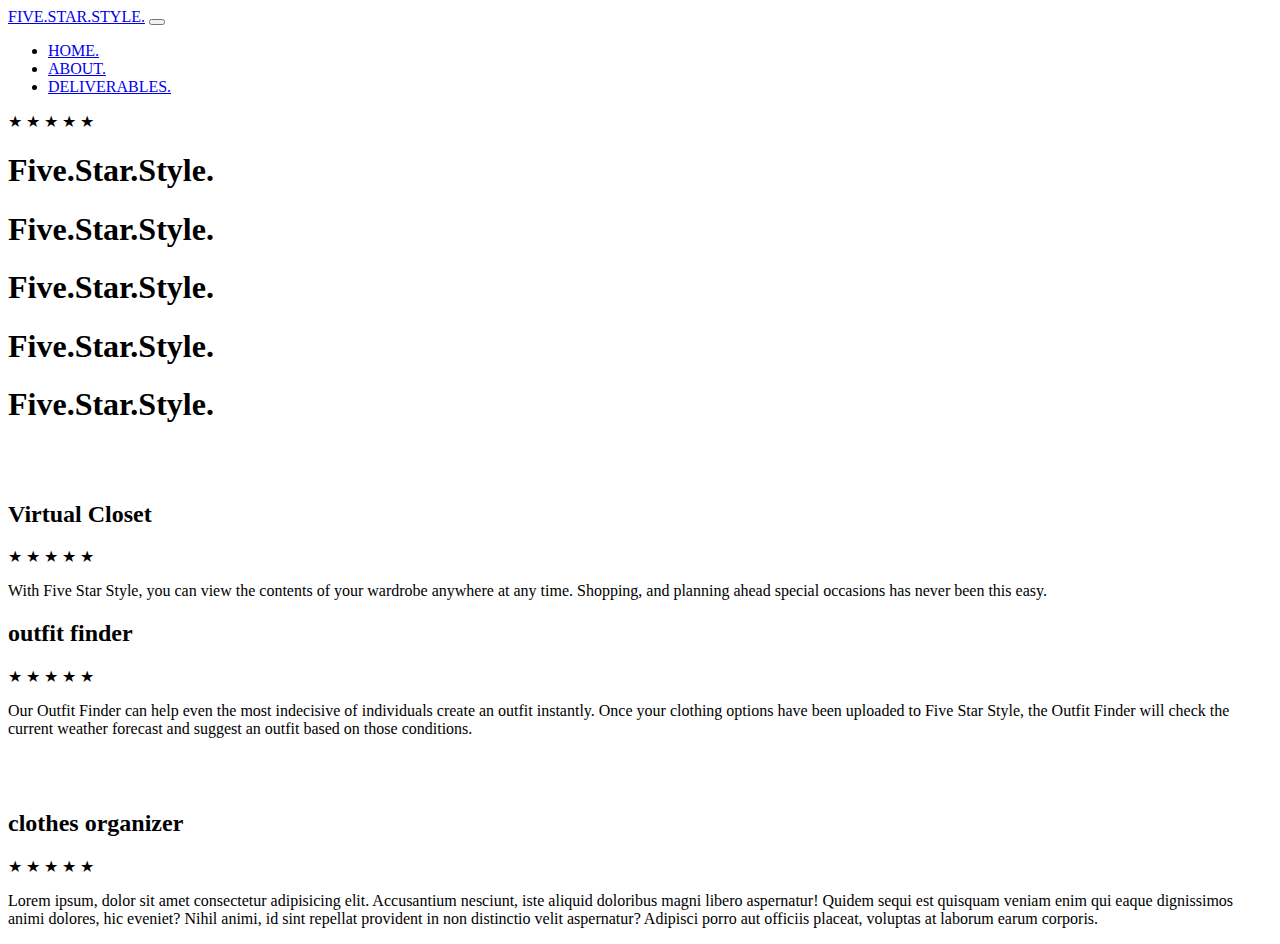
==== docs/index.html @ c525eeeb "Update index.html" ====
<!doctype html>
<html lang="en">

<head>
    <!-- Required meta tags -->
    <meta charset="utf-8">
    <meta name="viewport" content="width=device-width, initial-scale=1, shrink-to-fit=no">

    <!-- Google Font -->
    <link href="https://fonts.googleapis.com/css?family=Nunito:200,300,400,700" rel="stylesheet">

    <!-- Bootstrap CSS -->
    <link rel="stylesheet" href="https://stackpath.bootstrapcdn.com/bootstrap/4.1.3/css/bootstrap.min.css" integrity="sha384-MCw98/SFnGE8fJT3GXwEOngsV7Zt27NXFoaoApmYm81iuXoPkFOJwJ8ERdknLPMO"
        crossorigin="anonymous">

    <!-- Custom CSS -->
    <link rel="stylesheet" href="fss.css">

    <!-- Font Awesome -->
    <link rel="stylesheet" href="https://use.fontawesome.com/releases/v5.7.0/css/all.css" integrity="sha384-lZN37f5QGtY3VHgisS14W3ExzMWZxybE1SJSEsQp9S+oqd12jhcu+A56Ebc1zFSJ"
        crossorigin="anonymous">

    <title>Five Star Style</title>
</head>

<body>

    <nav id="mainNavbar" class="navbar navbar-dark navbar-expand-md py-0 fixed-top">
        <a href="#" class="navbar-brand">FIVE.STAR.STYLE.</a>
        <button class="navbar-toggler custom-toggler" data-toggle="collapse" data-target="#navLinks" aria-label="Toggle Navigation">
            <span class="navbar-toggler-icon"></span>
        </button>
        <div id="navLinks" class="collapse navbar-collapse">
            <ul class="navbar-nav">
                <li class="nav-item">
                    <a href="#" class="nav-link">HOME.</a>
                </li>
                <li class="nav-item">
                    <a href="#" class="nav-link">ABOUT.</a>
                </li>
                <li class="nav-item">
                    <a href="#" class="nav-link">DELIVERABLES.</a>
                </li>
            </ul>
        </div>
        <div class="stars d-none d-md-inline">&#9733 &#9733 &#9733 &#9733 &#9733</div>
    </nav>

    <section class="container-fluid px-0 mt-5">
        <div class="row align-items-center">
            <div class="col-lg-6">
                <div id="headingGroup" class="text-center d-none d-lg-block">
                    <h1 class="text">Five<span>.</span>Star<span>.</span>Style<span>.</span></h1>
                    <h1 class="text">Five<span>.</span>Star<span>.</span>Style<span>.</span></h1>
                    <h1 class="text">Five<span>.</span>Star<span>.</span>Style<span>.</span></h1>
                    <h1 class="text">Five<span>.</span>Star<span>.</span>Style<span>.</span></h1>
                    <h1 class="text">Five<span>.</span>Star<span>.</span>Style<span>.</span></h1>
                </div>
            </div>
            <div class="col-lg-6">
                <img src="c1.jpg" alt="" class="img-fluid">
            </div>
        </div>
    </section>

    <section class="container-fluid px-0">
        <div class="row align-items-center content">
            <div class="col-md-6 order-2 order-md-1">
                <img src="c2.jpg" alt="" class="img-fluid">
            </div>
            <div class="col-md-6 text-center order-1 order-md-2">
                <div class="row justify-content-center">
                    <div class="col-10 blurb mb-5 mb-md-0">
                        <h2>Virtual Closet</h2>
                        <div class="stars">&#9733 &#9733 &#9733 &#9733 &#9733</div>
                        <p class="lead">With Five Star Style, you can view the contents of your wardrobe anywhere at any time. Shopping, 
                        and planning ahead special occasions has never been this easy. </p>
                    </div>
                </div>
            </div>
        </div>
        <div class="row align-items-center content">
            <div class="col-md-6 text-center">
                <div class="row justify-content-center">
                    <div class="col-10 blurb mb-5 mb-md-0">
                        <h2>outfit finder</h2>
                        <div class="stars">&#9733 &#9733 &#9733 &#9733 &#9733</div>
                        <p class="lead">Our Outfit Finder can help even the most indecisive of individuals create an outfit instantly. 
                            Once your clothing options have been uploaded to Five Star Style, the Outfit Finder will check the 
                        current weather forecast and suggest an outfit based on those conditions. </p>
                    </div>
                </div>
            </div>
            <div class="col-md-6">
                <img src="c3.jpg" alt="" class="img-fluid">
            </div>
        </div>
        <div class="row align-items-center content">
            <div class="col-md-6 order-2 order-md-1">
                <img src="c4.jpg" alt="" class="img-fluid">
            </div>
            <div class="col-md-6 text-center order-1 order-md-2">
                <div class="row justify-content-center">
                    <div class="col-10 blurb mb-5 mb-md-0">
                        <h2>clothes organizer</h2>
                        <div class="stars">&#9733 &#9733 &#9733 &#9733 &#9733</div>
                        <p class="lead">Lorem ipsum, dolor sit amet consectetur adipisicing elit. Accusantium nesciunt, iste
                            aliquid doloribus
                            magni libero aspernatur! Quidem sequi est quisquam veniam enim qui eaque dignissimos animi dolores,
                            hic eveniet?
                            Nihil animi, id sint repellat provident in non distinctio velit aspernatur? Adipisci porro aut
                            officiis placeat,
                            voluptas at laborum earum corporis.</p>
                    </div>
                </div>
            </div>
        </div>
    </section>

    <!-- Optional JavaScript -->
    <!-- jQuery first, then Popper.js, then Bootstrap JS -->
    <script src="https://code.jquery.com/jquery-3.3.1.slim.min.js" integrity="sha384-q8i/X+965DzO0rT7abK41JStQIAqVgRVzpbzo5smXKp4YfRvH+8abtTE1Pi6jizo"
        crossorigin="anonymous"></script>
    <script src="https://cdnjs.cloudflare.com/ajax/libs/popper.js/1.14.3/umd/popper.min.js" integrity="sha384-ZMP7rVo3mIykV+2+9J3UJ46jBk0WLaUAdn689aCwoqbBJiSnjAK/l8WvCWPIPm49"
        crossorigin="anonymous"></script>
    <script src="https://stackpath.bootstrapcdn.com/bootstrap/4.1.3/js/bootstrap.min.js" integrity="sha384-ChfqqxuZUCnJSK3+MXmPNIyE6ZbWh2IMqE241rYiqJxyMiZ6OW/JmZQ5stwEULTy"
        crossorigin="anonymous"></script>
    
    <script>
        $(function () {
            $(document).scroll(function () {
                var $nav = $("#mainNavbar");
                $nav.toggleClass("scrolled", $(this).scrollTop() > $nav.height());
            });
        });
    </script>

</body>

</html>
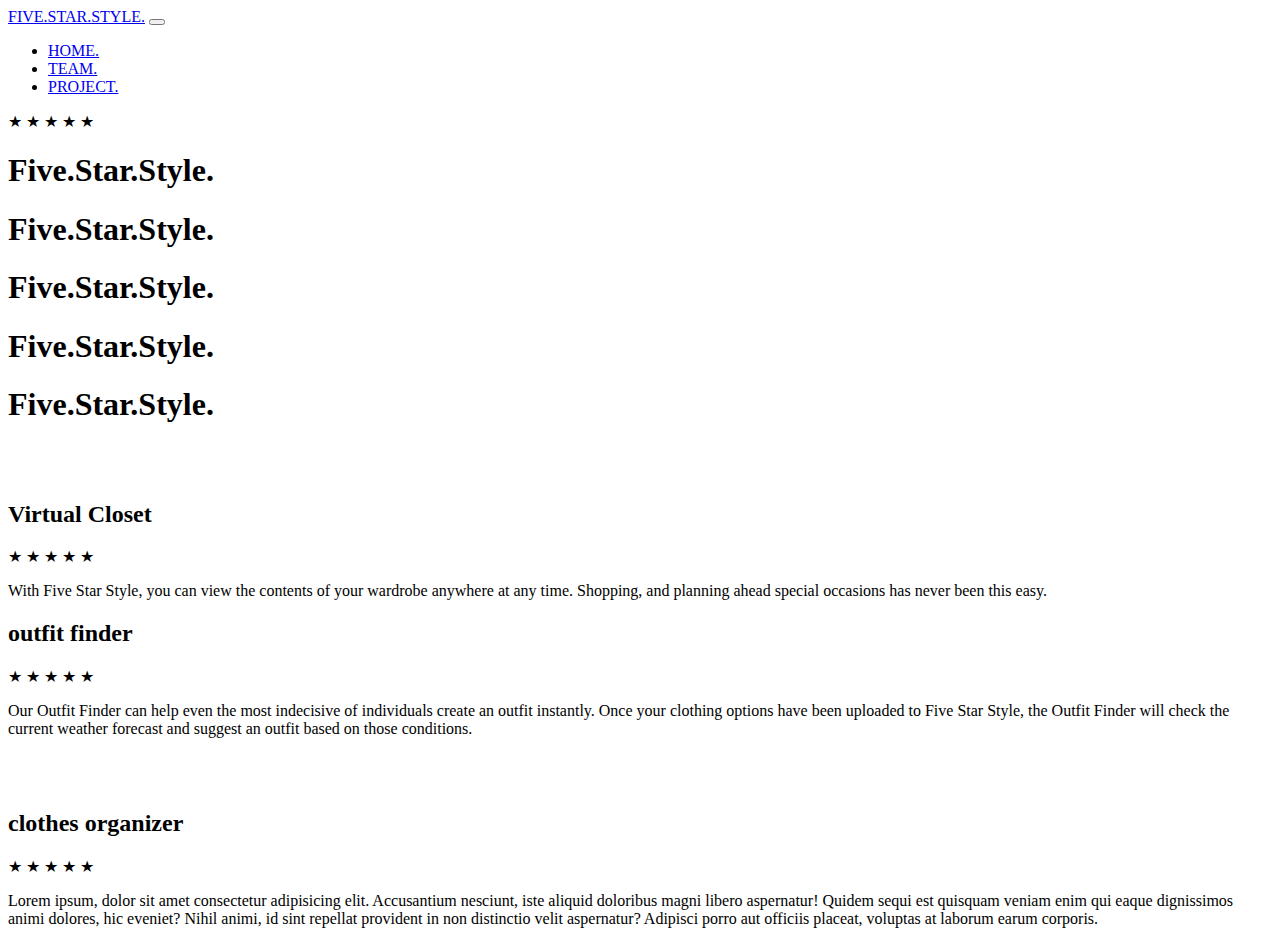
==== commit 0b2344d6: "Update index.html" ====
--- a/docs/index.html
+++ b/docs/index.html
@@ -36,10 +36,10 @@
                     <a href="#" class="nav-link">HOME.</a>
                 </li>
                 <li class="nav-item">
-                    <a href="#" class="nav-link">ABOUT.</a>
+                    <a href="#" class="nav-link">TEAM.</a>
                 </li>
                 <li class="nav-item">
-                    <a href="#" class="nav-link">DELIVERABLES.</a>
+                    <a href="#" class="nav-link">PROJECT.</a>
                 </li>
             </ul>
         </div>
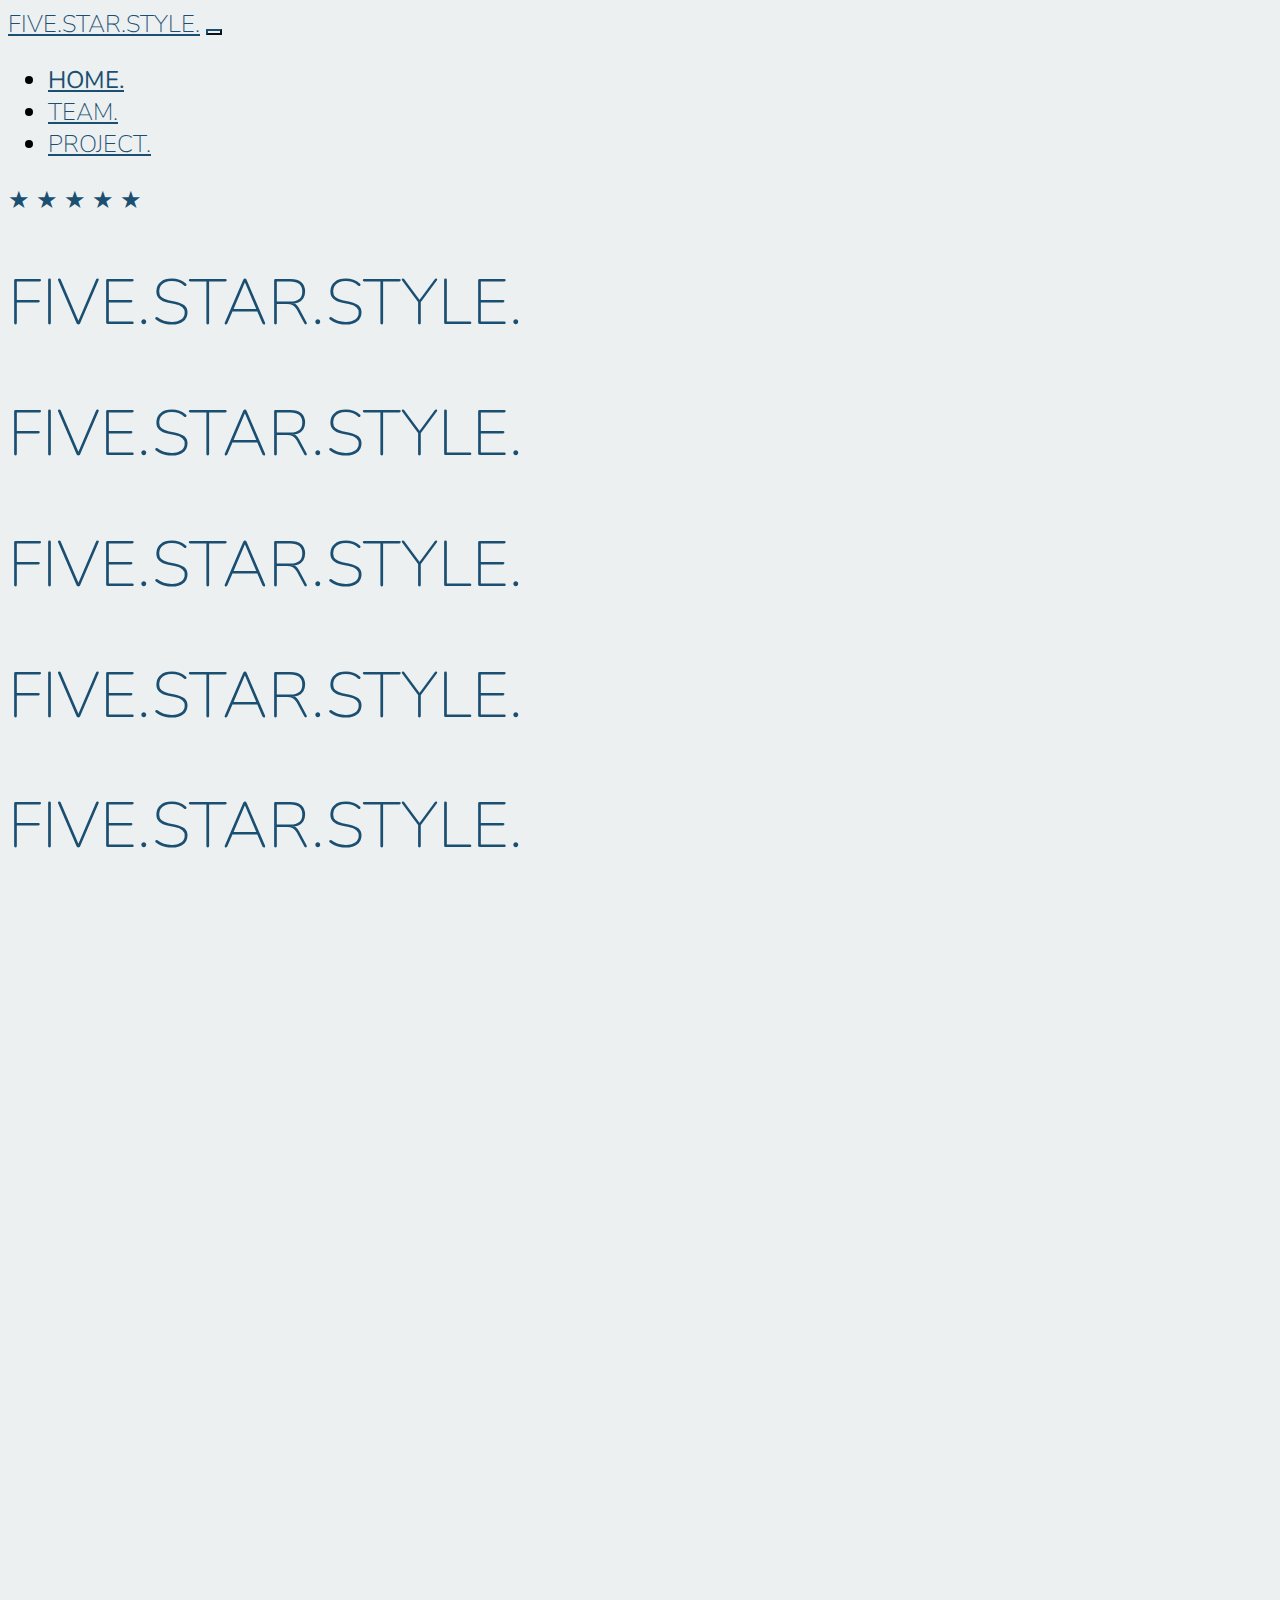
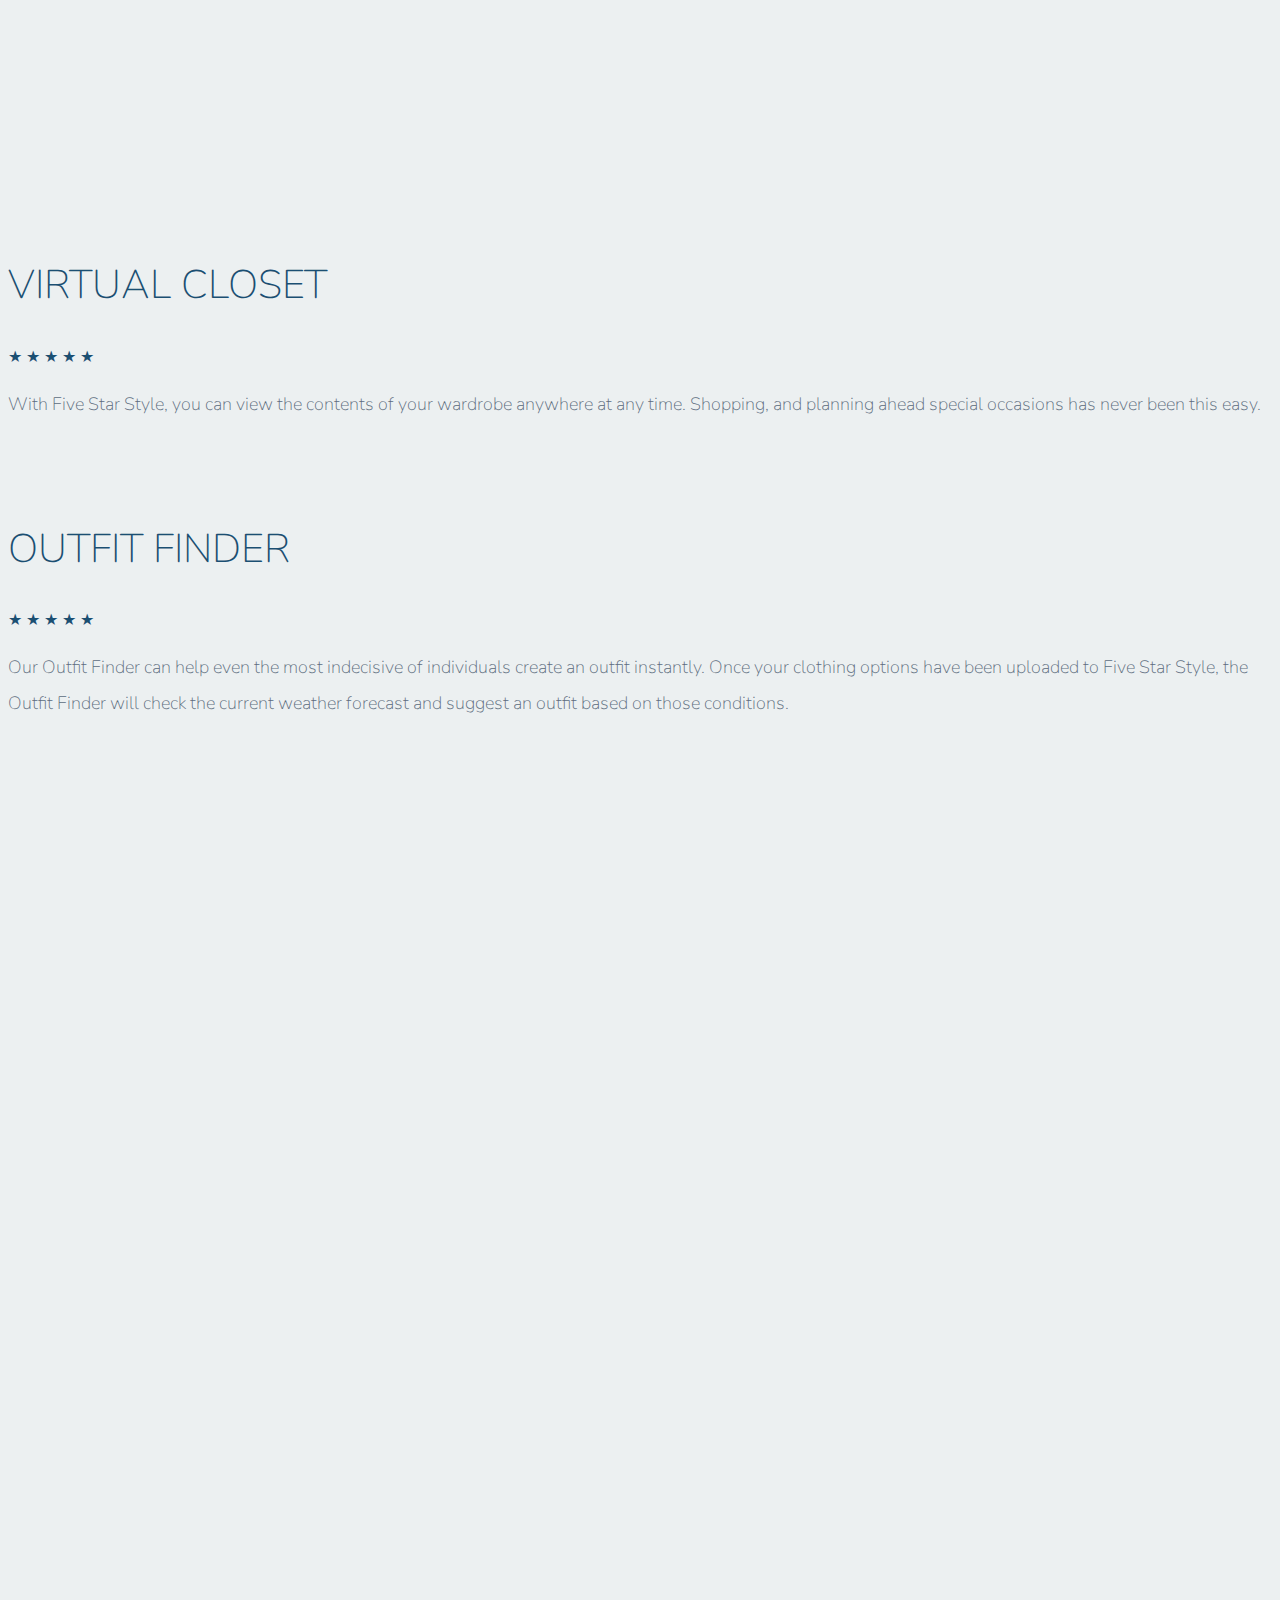
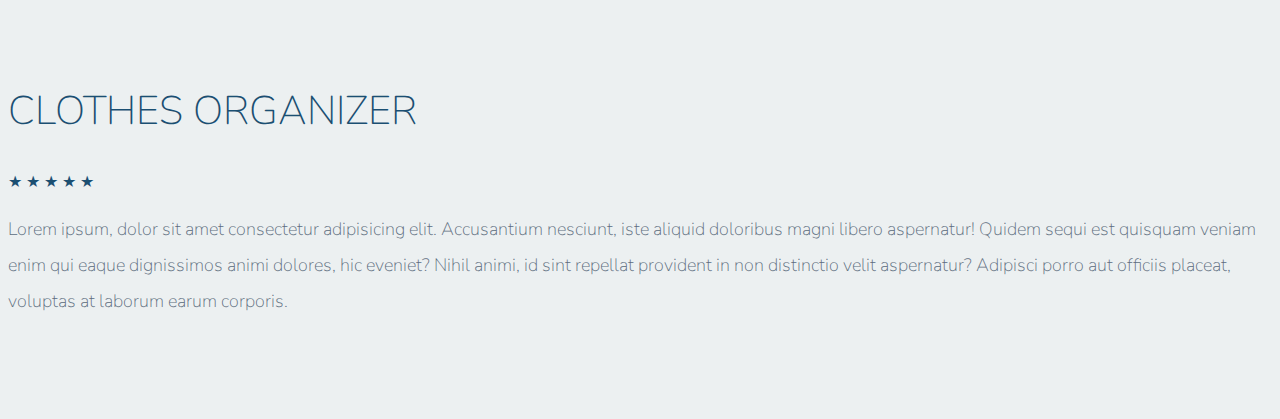
==== commit 59dbada8: "Update index.html" ====
--- a/docs/index.html
+++ b/docs/index.html
@@ -26,20 +26,20 @@
 <body>
 
     <nav id="mainNavbar" class="navbar navbar-dark navbar-expand-md py-0 fixed-top">
-        <a href="#" class="navbar-brand">FIVE.STAR.STYLE.</a>
+        <a href="index.html" class="navbar-brand">FIVE.STAR.STYLE.</a>
         <button class="navbar-toggler custom-toggler" data-toggle="collapse" data-target="#navLinks" aria-label="Toggle Navigation">
             <span class="navbar-toggler-icon"></span>
         </button>
         <div id="navLinks" class="collapse navbar-collapse">
             <ul class="navbar-nav">
                 <li class="nav-item">
-                    <a href="#" class="nav-link">HOME.</a>
+                    <a href="index.html" class="nav-link"><strong>HOME.</strong></a>
                 </li>
                 <li class="nav-item">
-                    <a href="#" class="nav-link">TEAM.</a>
+                    <a href="aboutme.html" class="nav-link">TEAM.</a>
                 </li>
                 <li class="nav-item">
-                    <a href="#" class="nav-link">PROJECT.</a>
+                    <a href="project.html" class="nav-link">PROJECT.</a>
                 </li>
             </ul>
         </div>
--- a/docs/fss.css
+++ b/docs/fss.css
@@ -0,0 +1,98 @@
+body {
+    background: #ECF0F1;
+    font-family: 'Nunito';
+}
+
+.custom-toggler .navbar-toggler-icon {
+    background-image: url("data:image/svg+xml;charset=utf8,%3Csvg viewBox='0 0 32 32' xmlns='http://www.w3.org/2000/svg'%3E%3Cpath stroke='rgb(27,79,114)' stroke-width='2' stroke-linecap='round' stroke-miterlimit='10' d='M4 8h24M4 16h24M4 24h24'/%3E%3C/svg%3E");
+}
+
+.custom-toggler.navbar-toggler {
+    border-color: #1B4F72;
+}
+
+#headingGroup .text {
+    color: #1B4F72;
+}
+
+.img-fluid {
+    min-height: 400px;
+}
+
+img.img-fluid.img-headshot {
+    min-width: 280px;
+}
+
+img.img-fluid.img-caley {
+    max-height: 500px;
+}
+
+
+.blurb h2 {
+    color: #1B4F72;
+    font-weight: 100;
+    text-transform: uppercase;
+    font-size: 2.5rem;
+}
+
+.blurb p {
+    color: #5D6D7E;
+    font-weight: 100;
+    font-size: 1.125rem;
+    line-height: 2;
+}
+
+.stars {
+    color: #1B4F72;
+}
+
+.content {
+    margin-top: 100px;
+    margin-bottom: 100px;
+}
+
+#mainNavbar {
+    font-size: 1.5rem;
+    font-weight: 100;
+}
+
+#mainNavbar .navbar-brand {
+    color: #1B4F72;
+    font-size: 1.5rem;
+}
+
+#mainNavbar .nav-link {
+    color: #1B4F72;
+}
+
+#mainNavbar .nav-link:hover {
+    color: white;
+}
+
+#headingGroup span {
+    color: #1B4F72;
+}
+
+#headingGroup h1 {
+    font-weight: 100;
+    font-size: 4rem;
+    text-transform: uppercase;
+}
+
+
+#projectButtons {
+  margin: 7px;
+}
+
+.navbar.scrolled {
+    background: #979A9A;
+    transition: background 500ms;
+}
+
+@media (max-width: 1200px) {
+    #headingGroup h1 {
+        font-weight: 100;
+        font-size: 3rem;
+        text-transform: uppercase;
+    }
+}
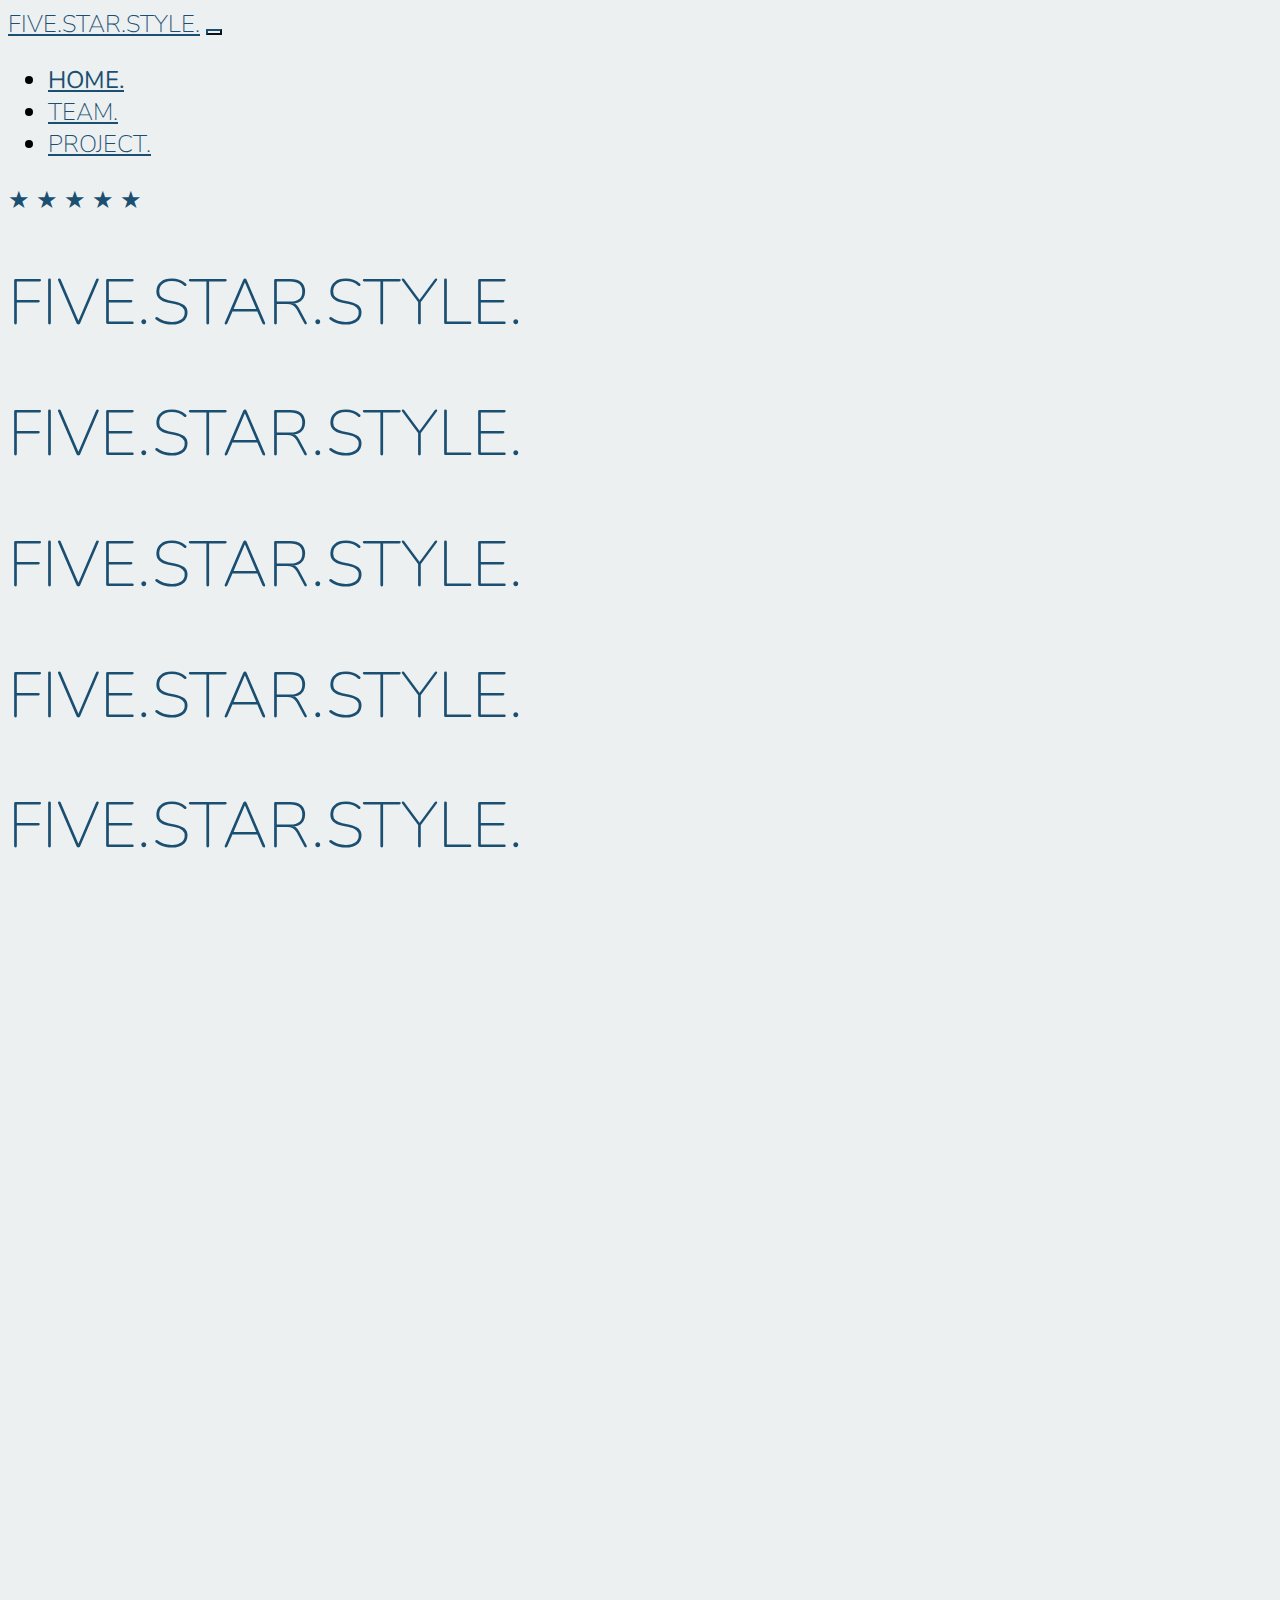
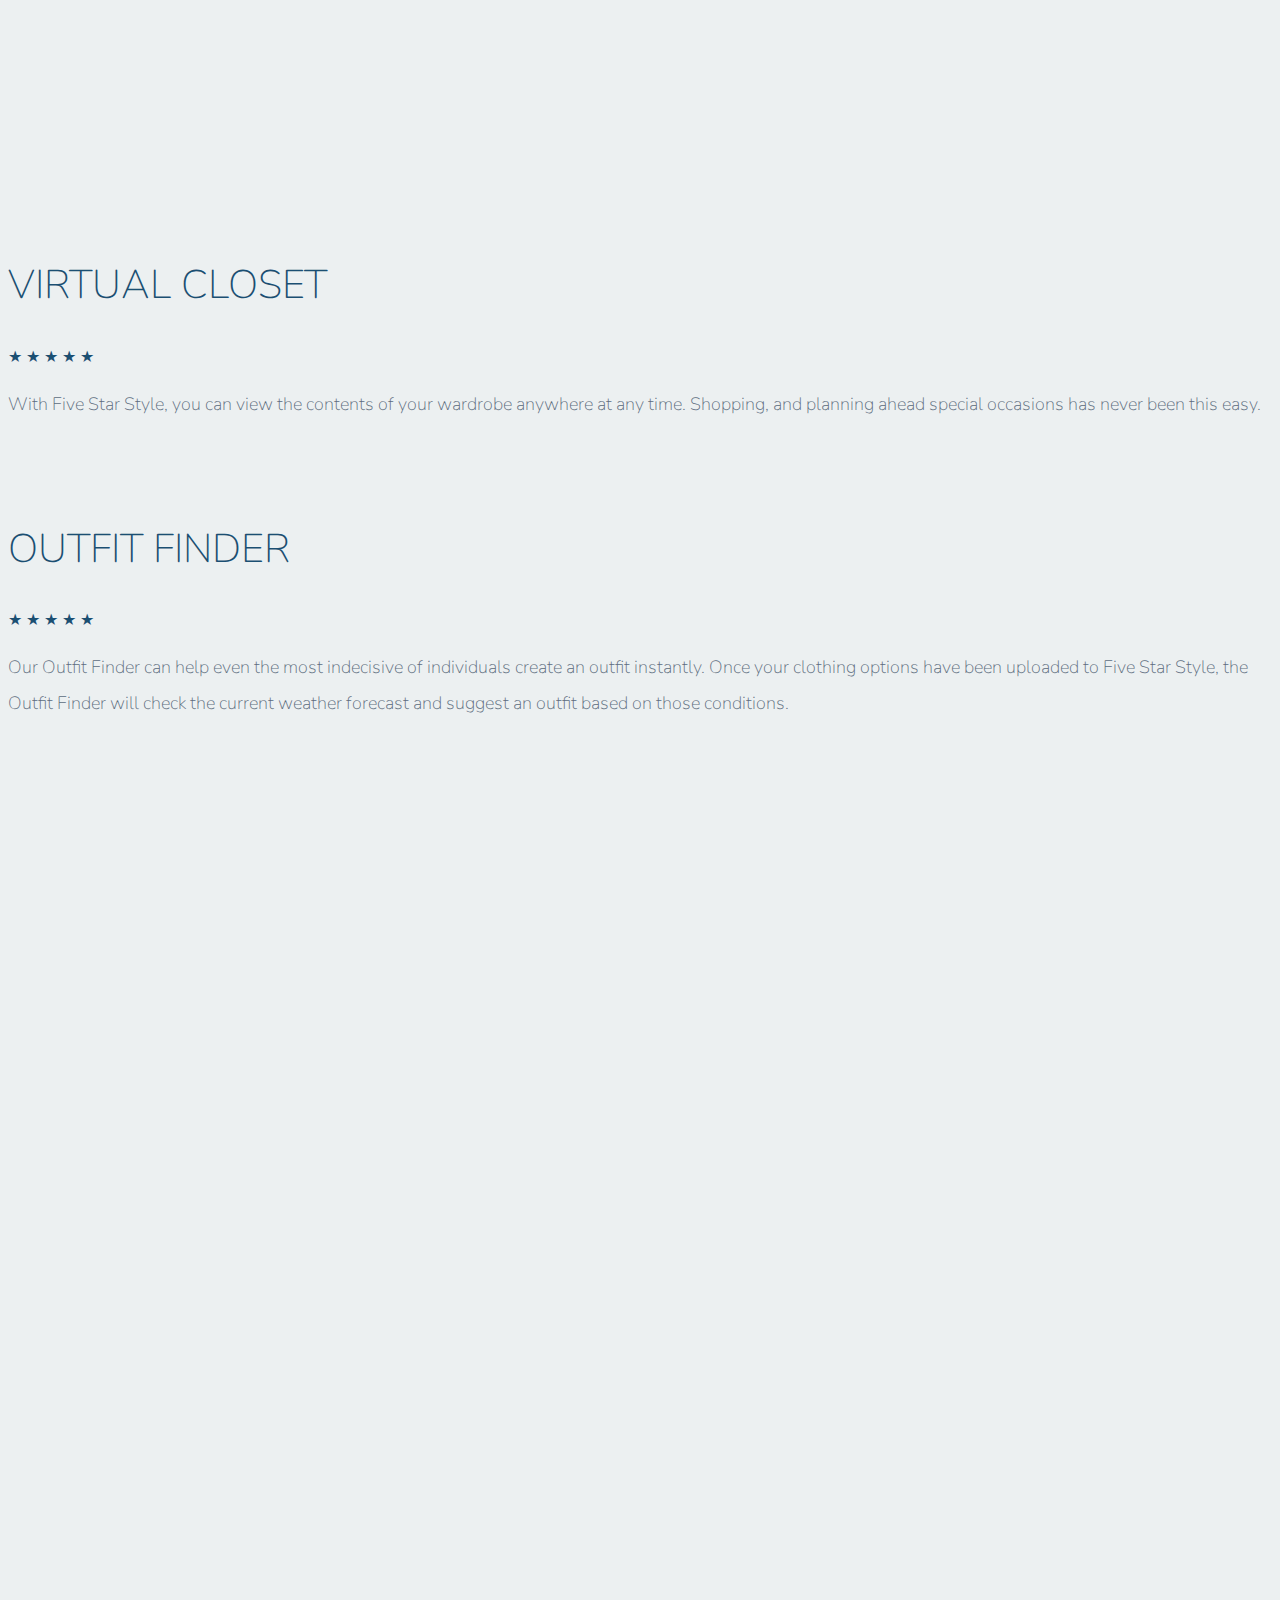
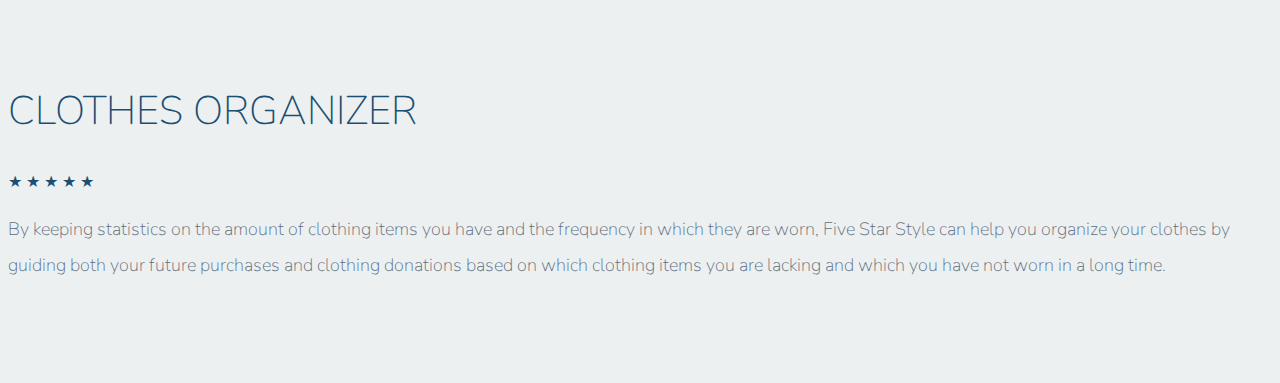
==== commit 60b94ebd: "Update index.html" ====
--- a/docs/index.html
+++ b/docs/index.html
@@ -104,13 +104,10 @@
                     <div class="col-10 blurb mb-5 mb-md-0">
                         <h2>clothes organizer</h2>
                         <div class="stars">&#9733 &#9733 &#9733 &#9733 &#9733</div>
-                        <p class="lead">Lorem ipsum, dolor sit amet consectetur adipisicing elit. Accusantium nesciunt, iste
-                            aliquid doloribus
-                            magni libero aspernatur! Quidem sequi est quisquam veniam enim qui eaque dignissimos animi dolores,
-                            hic eveniet?
-                            Nihil animi, id sint repellat provident in non distinctio velit aspernatur? Adipisci porro aut
-                            officiis placeat,
-                            voluptas at laborum earum corporis.</p>
+                        <p class="lead">By keeping statistics on the amount of clothing items you have and the 
+                            frequency in which they are worn, Five Star Style can help you organize your clothes 
+                            by guiding both your future purchases and clothing donations based on which clothing items 
+                            you are lacking and which you have not worn in a long time.</p>
                     </div>
                 </div>
             </div>
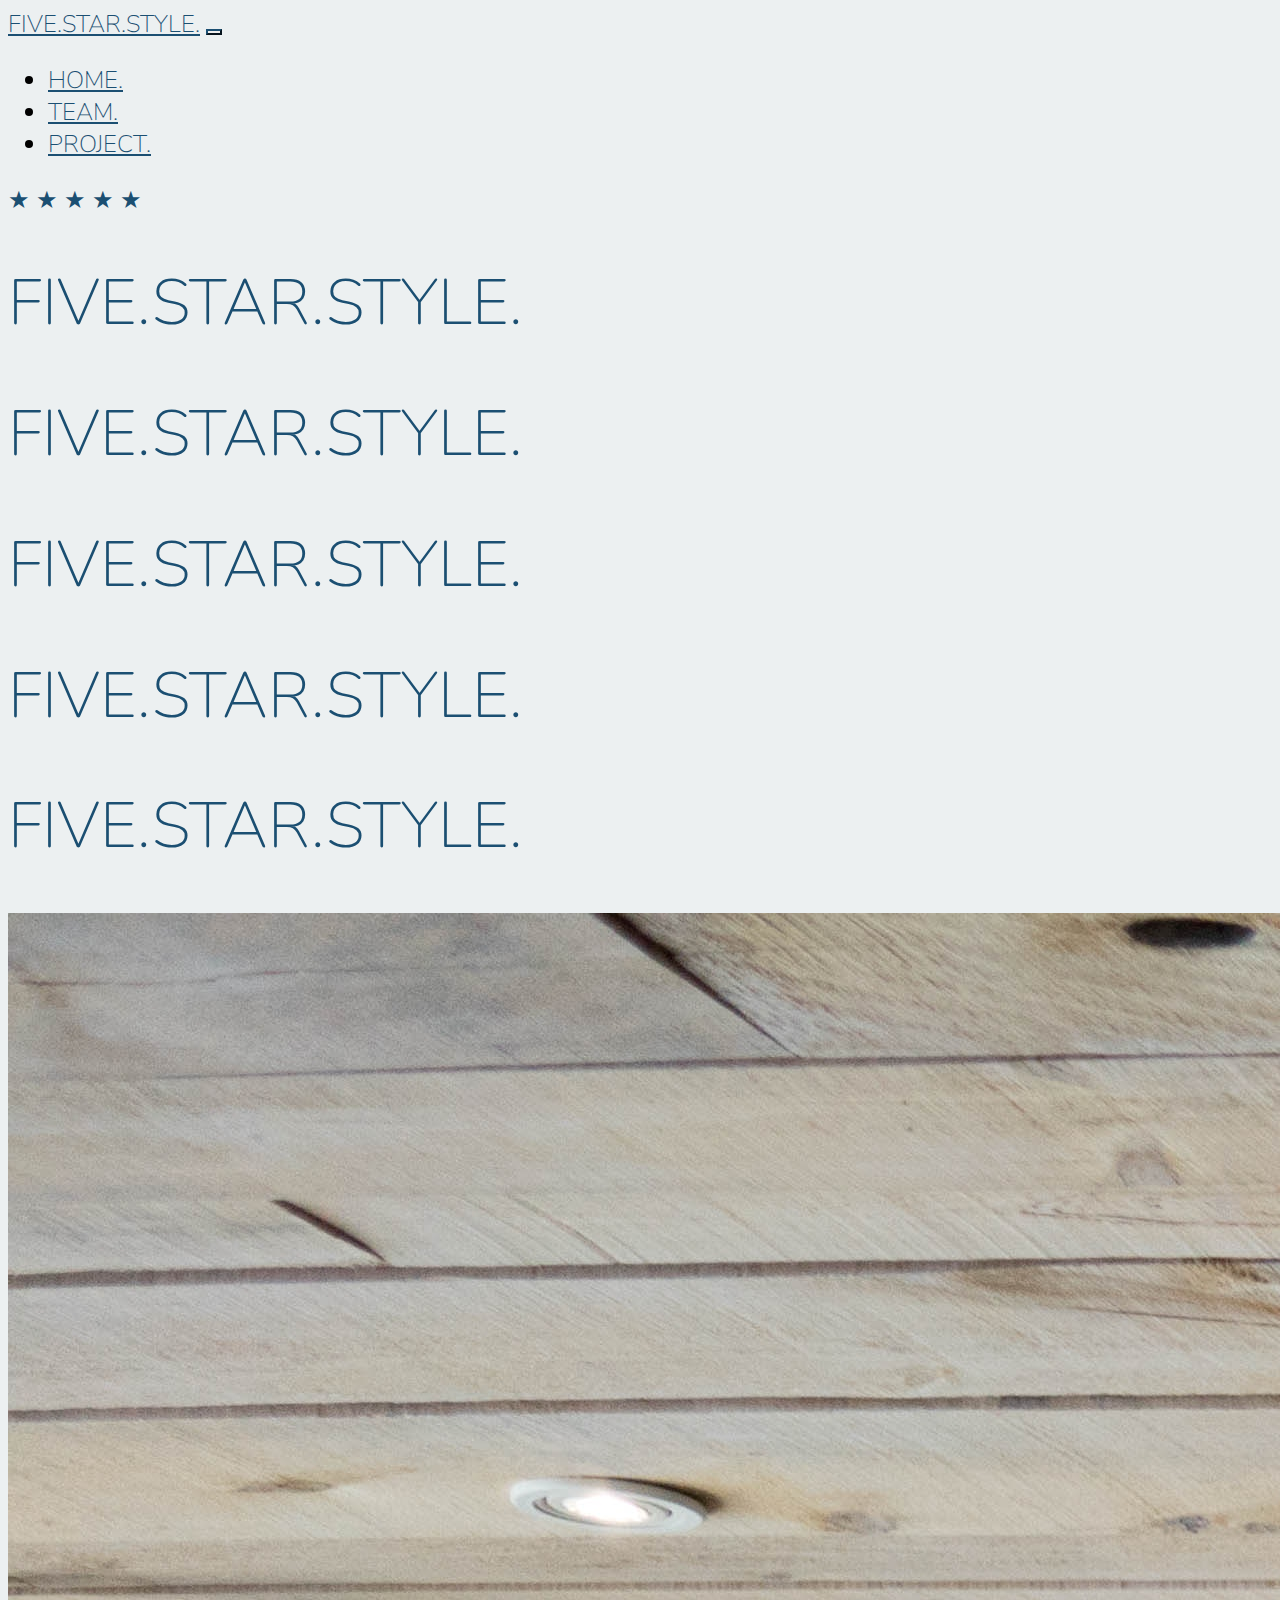
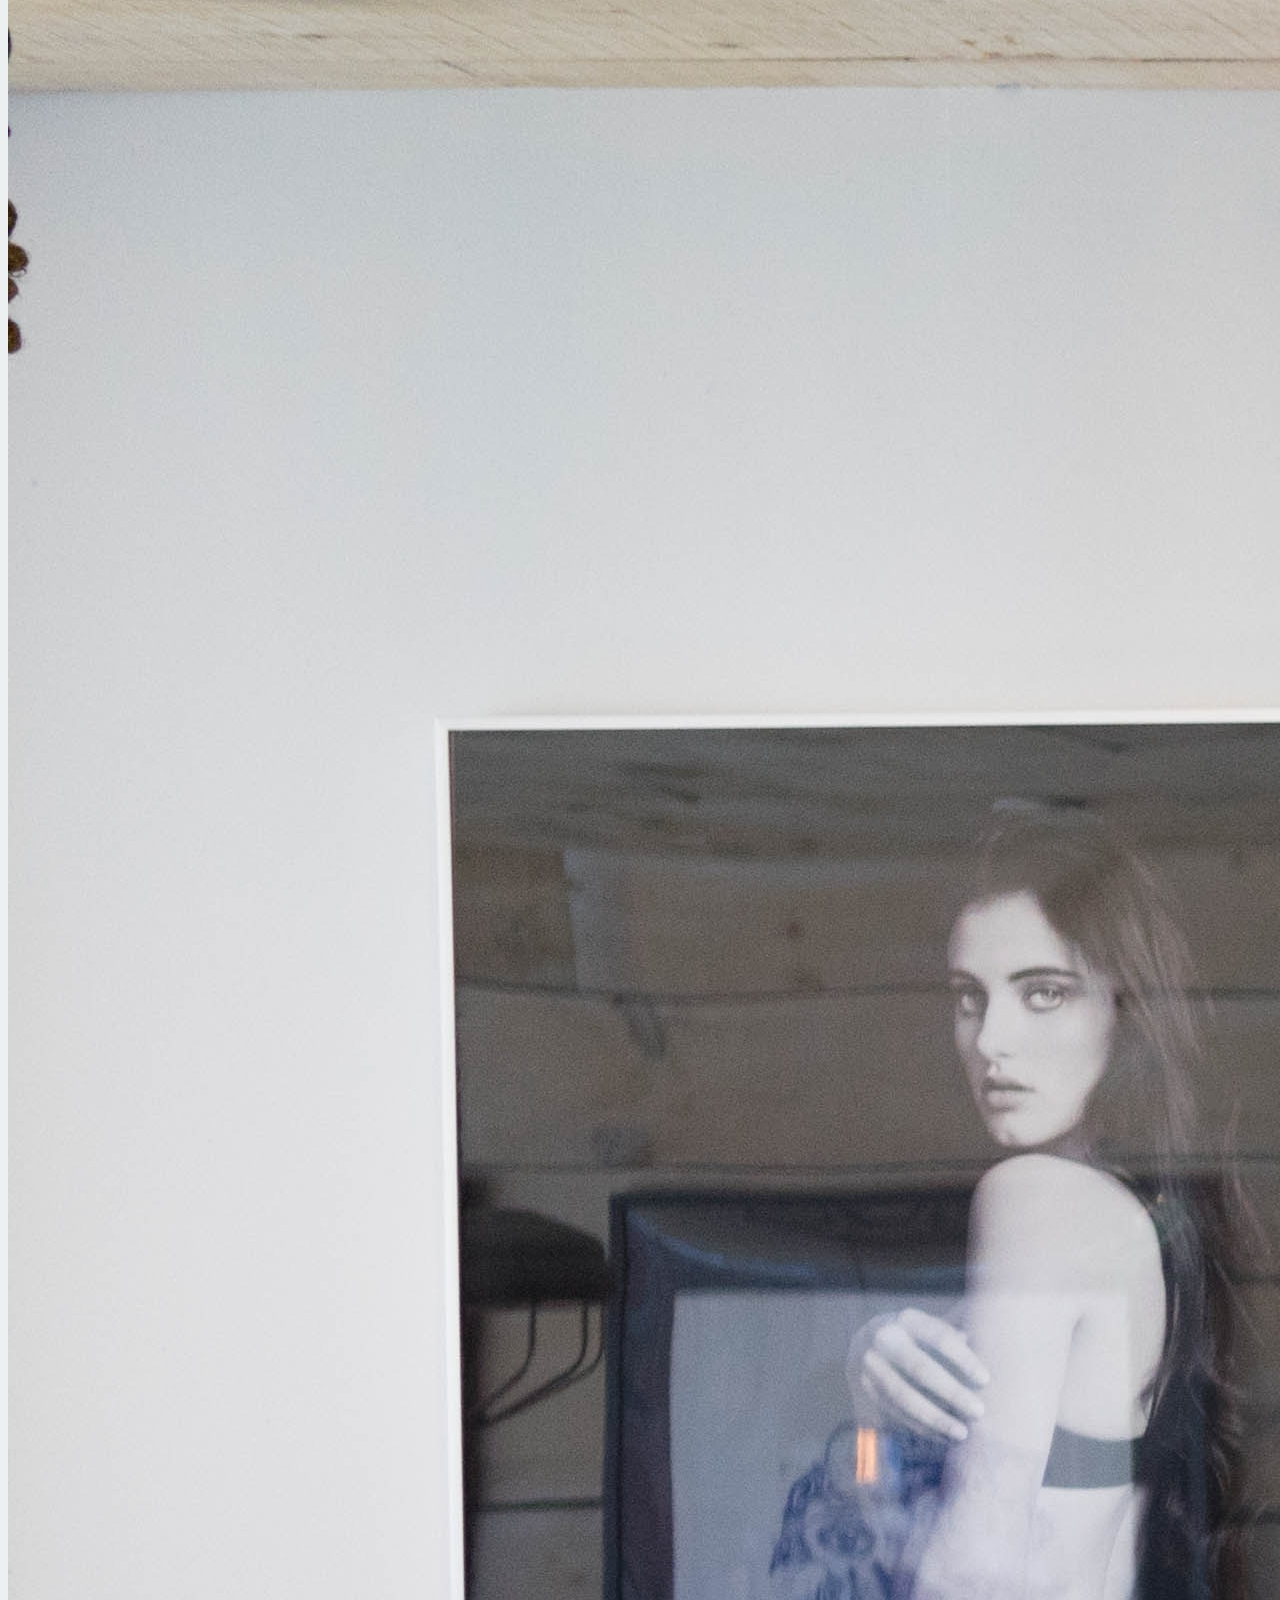
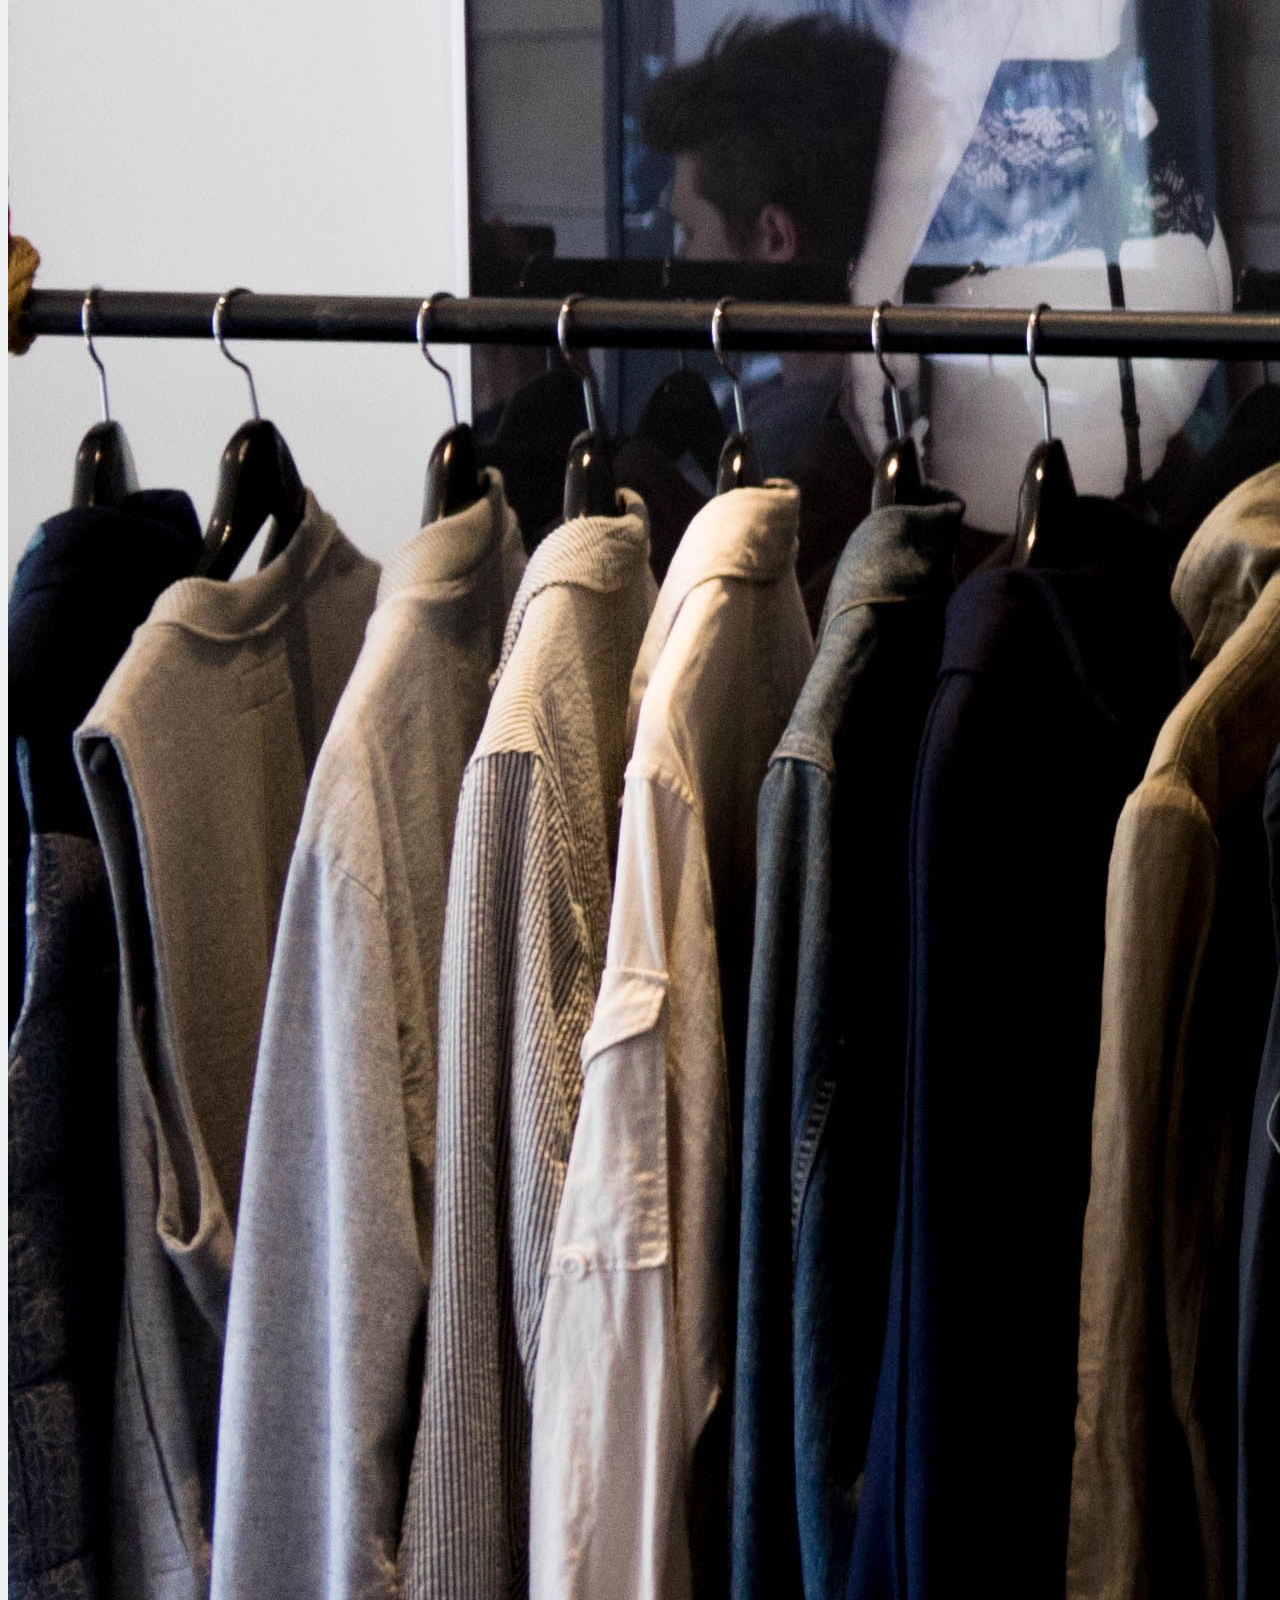
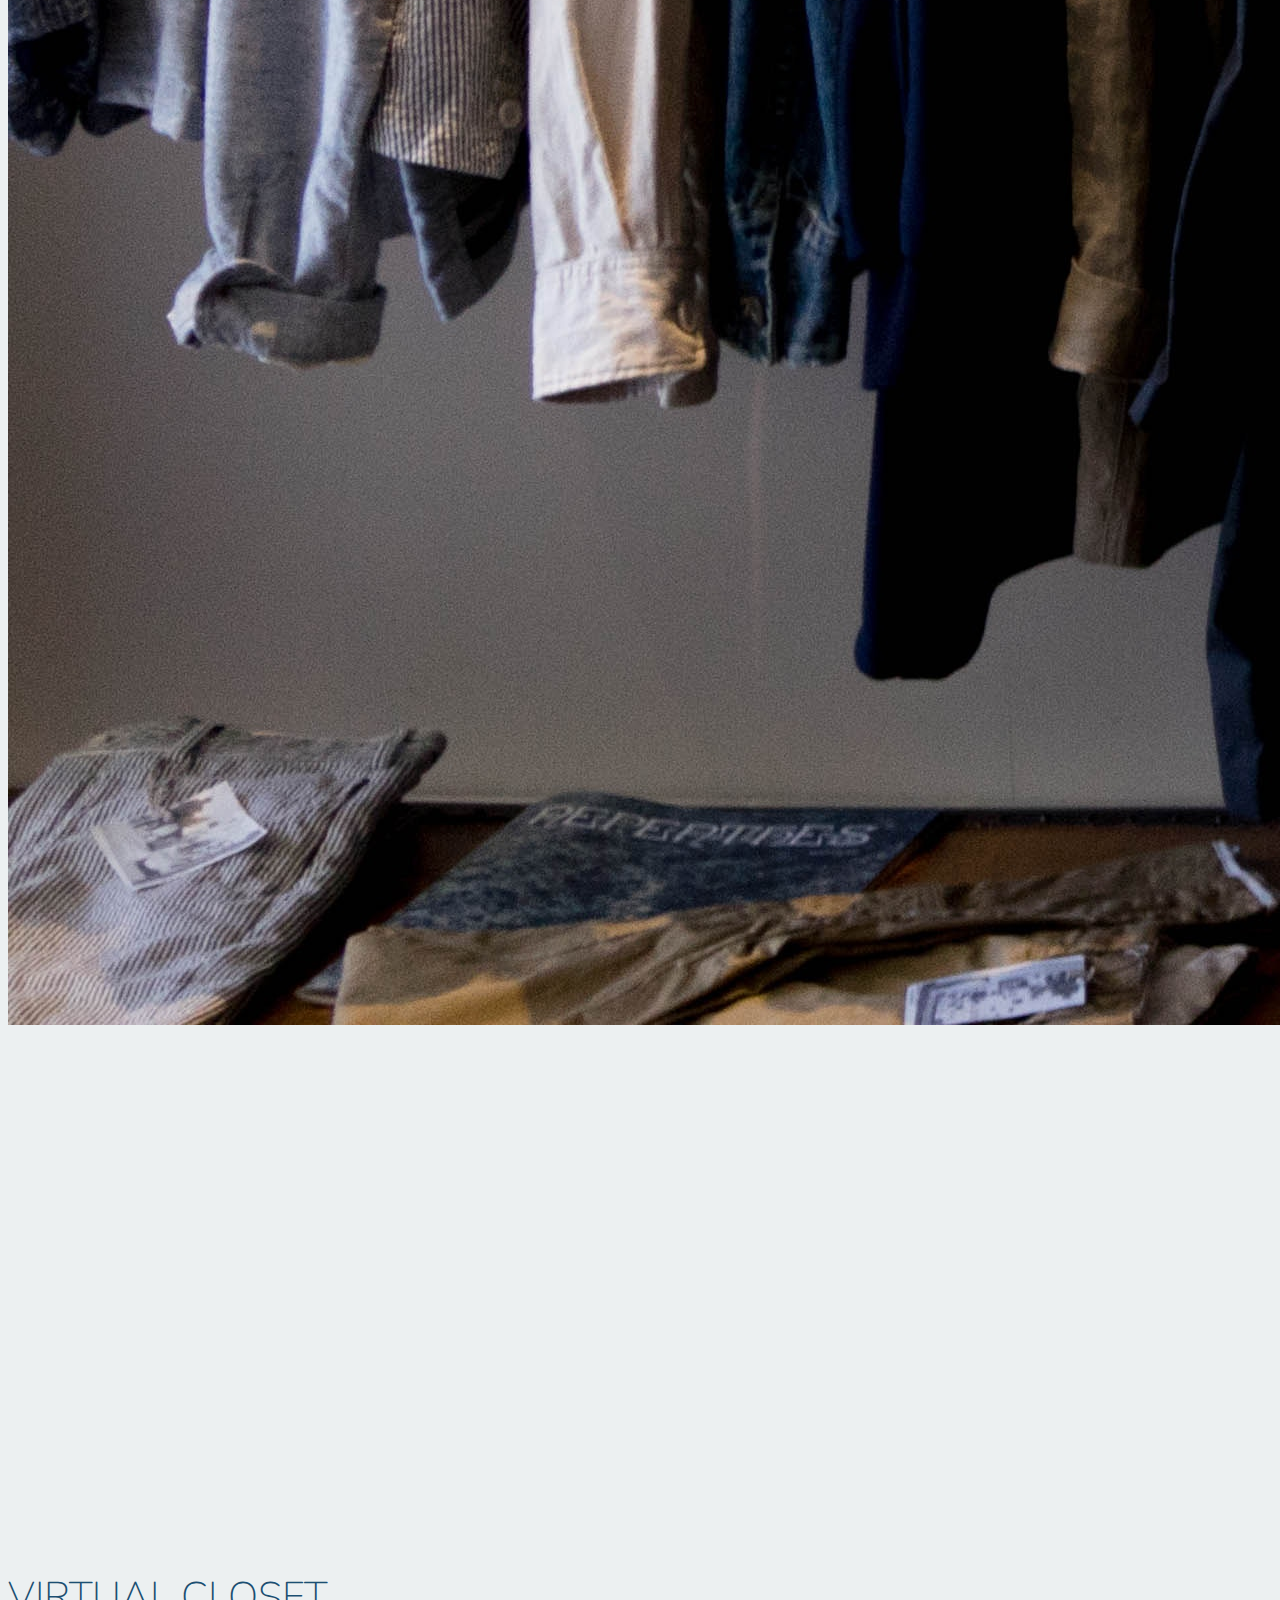
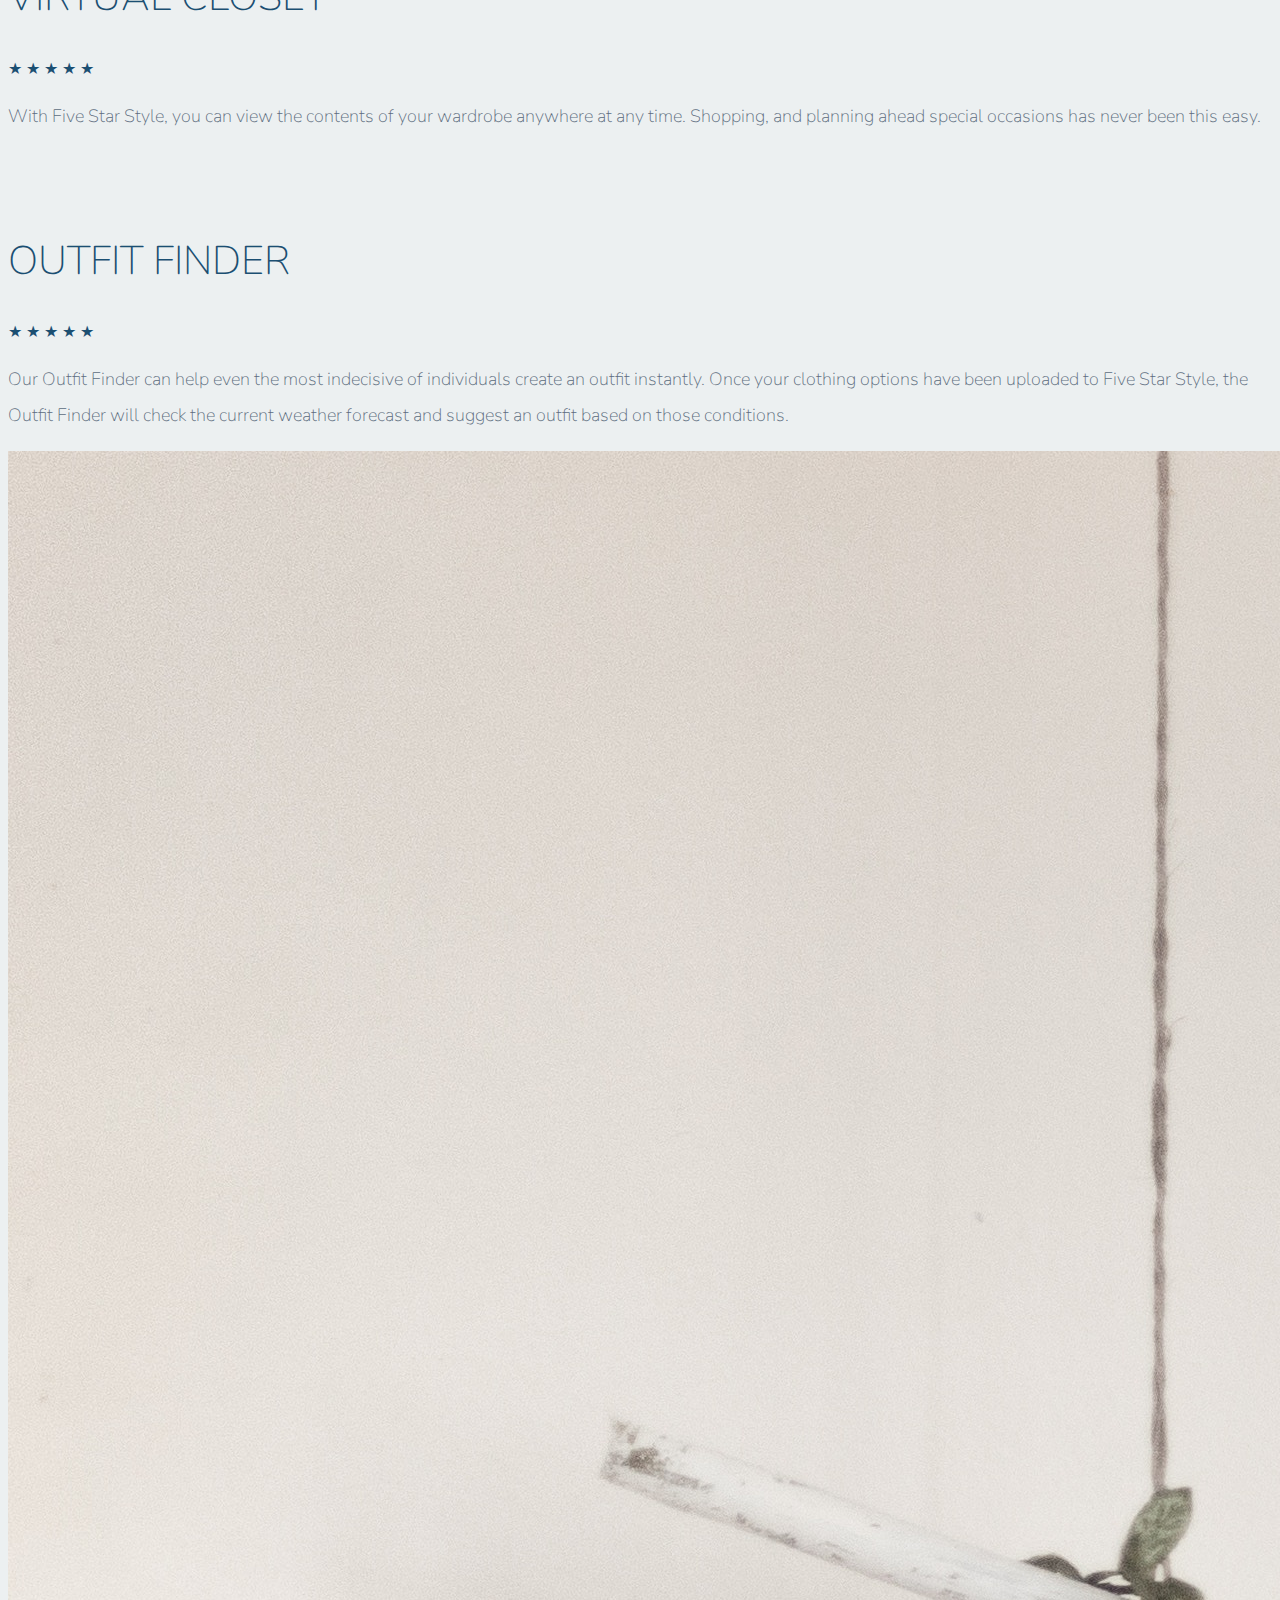
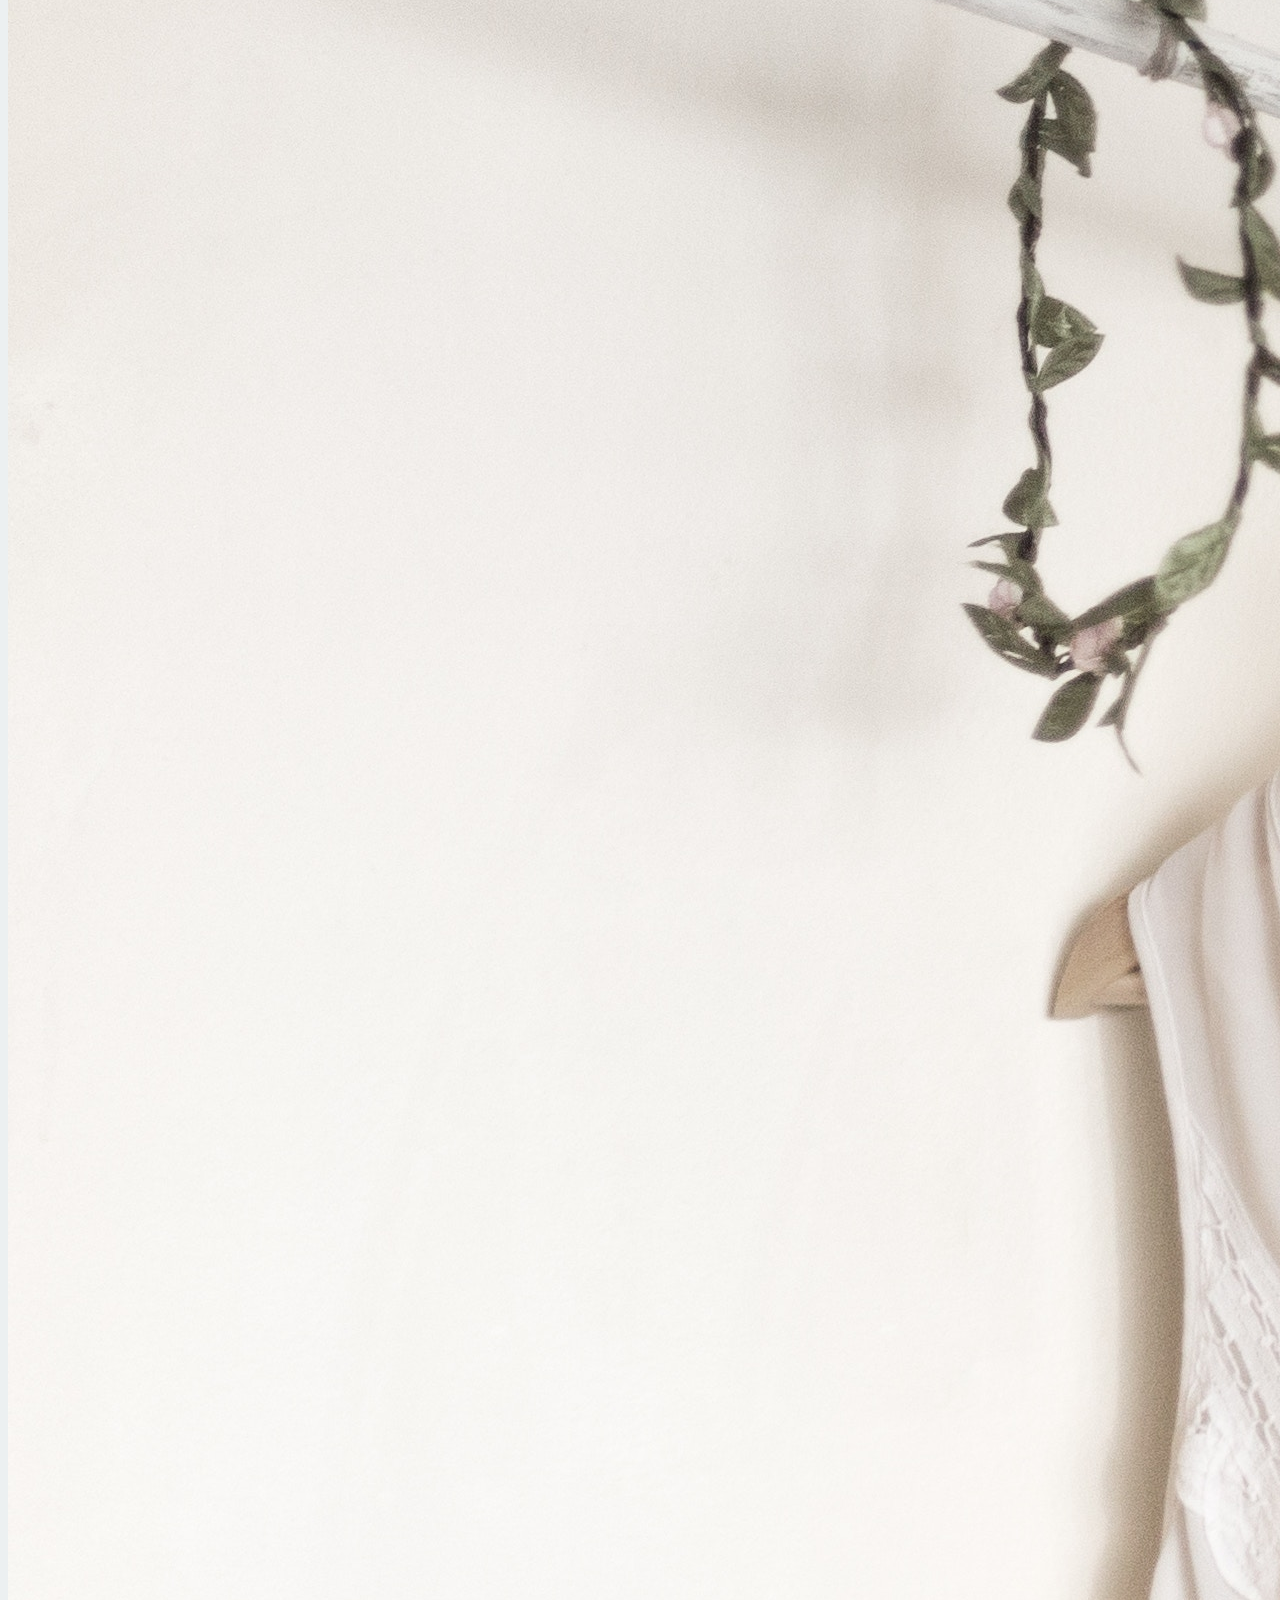
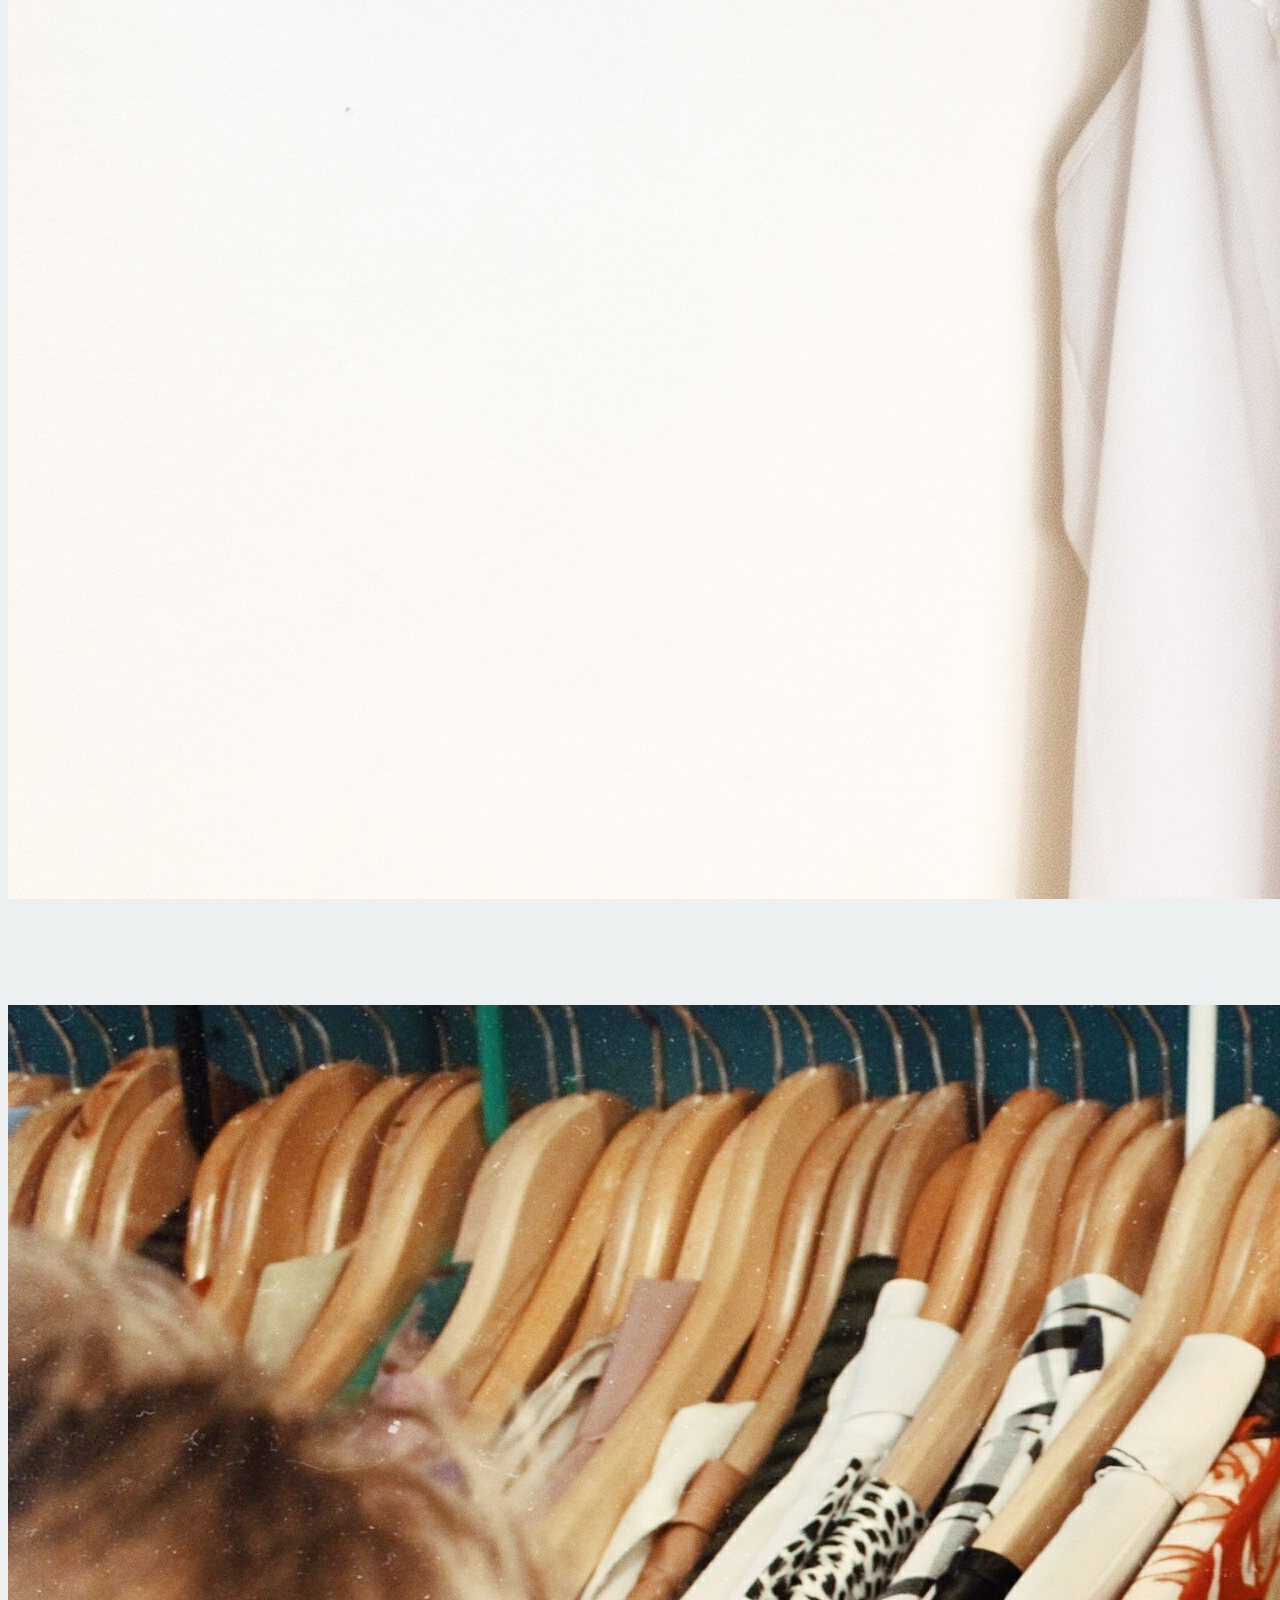
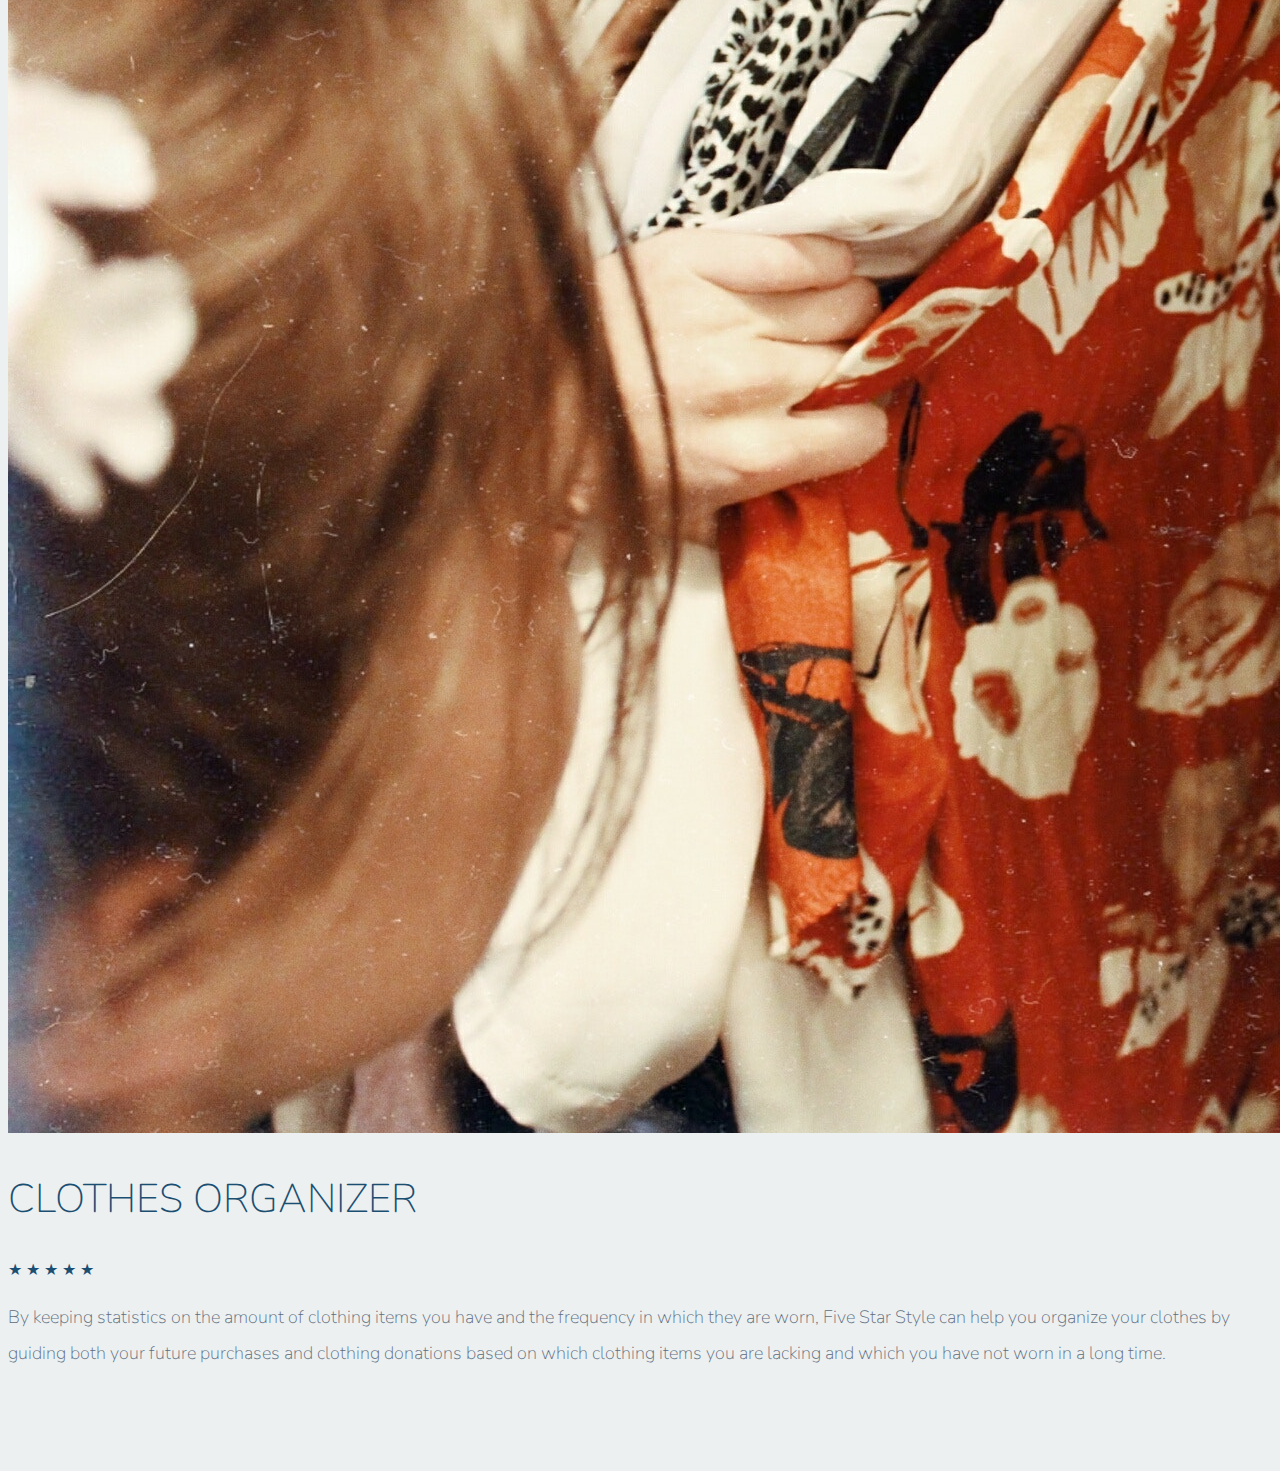
==== commit edde4286: "Add new nav bar to all pages" ====
--- a/docs/index.html
+++ b/docs/index.html
@@ -25,26 +25,36 @@
 
 <body>
 
-    <nav id="mainNavbar" class="navbar navbar-dark navbar-expand-md py-0 fixed-top">
-        <a href="index.html" class="navbar-brand">FIVE.STAR.STYLE.</a>
-        <button class="navbar-toggler custom-toggler" data-toggle="collapse" data-target="#navLinks" aria-label="Toggle Navigation">
-            <span class="navbar-toggler-icon"></span>
-        </button>
-        <div id="navLinks" class="collapse navbar-collapse">
-            <ul class="navbar-nav">
-                <li class="nav-item">
-                    <a href="index.html" class="nav-link"><strong>HOME.</strong></a>
-                </li>
-                <li class="nav-item">
-                    <a href="aboutme.html" class="nav-link">TEAM.</a>
-                </li>
-                <li class="nav-item">
-                    <a href="project.html" class="nav-link">PROJECT.</a>
-                </li>
-            </ul>
-        </div>
-        <div class="stars d-none d-md-inline">&#9733 &#9733 &#9733 &#9733 &#9733</div>
-    </nav>
+  <nav id="mainNavbar" class="navbar navbar-dark navbar-expand-md py-0 fixed-top" style="background-color: #ECF0F1">
+      <a href="index.html" class="navbar-brand">FIVE.STAR.STYLE.</a>
+      <button class="navbar-toggler custom-toggler" data-toggle="collapse" data-target="#navLinks" aria-label="Toggle Navigation">
+          <span class="navbar-toggler-icon"></span>
+      </button>
+      <div id="navLinks" class="collapse navbar-collapse">
+          <ul class="navbar-nav">
+              <li class="nav-item">
+                  <a href="index.html" class="nav-link">HOME.</a>
+              </li>
+              <li class="nav-item">
+                  <a href="aboutme.html" class="nav-link">TEAM.</a>
+              </li>
+              <li class="nav-item">
+                <div class="dropdown">
+                    <a href="project.html" class="nav-link">PROJECT.
+                      <i class="fa fa-caret-down"></i>
+                    </a>
+                    <div class="dropdown-content">
+                      <a href="project.html" class="pl-3 selected"><strong>★ ★ ★ ★ ★</strong></a>
+                      <a href="sprint_one.html" class="pl-3">Sprint One.</a>
+                      <a href="sprint_two.html" class="pl-3">Sprint Two.</a>
+                      <a href="sprint_three.html" class="pl-3">Sprint Three.</a>
+                    </div>
+                </div>
+            </li>
+          </ul>
+      </div>
+      <div class="stars d-none d-md-inline">&#9733 &#9733 &#9733 &#9733 &#9733</div>
+  </nav>
 
     <section class="container-fluid px-0 mt-5">
         <div class="row align-items-center">
@@ -73,7 +83,7 @@
                     <div class="col-10 blurb mb-5 mb-md-0">
                         <h2>Virtual Closet</h2>
                         <div class="stars">&#9733 &#9733 &#9733 &#9733 &#9733</div>
-                        <p class="lead">With Five Star Style, you can view the contents of your wardrobe anywhere at any time. Shopping, 
+                        <p class="lead">With Five Star Style, you can view the contents of your wardrobe anywhere at any time. Shopping,
                         and planning ahead special occasions has never been this easy. </p>
                     </div>
                 </div>
@@ -85,8 +95,8 @@
                     <div class="col-10 blurb mb-5 mb-md-0">
                         <h2>outfit finder</h2>
                         <div class="stars">&#9733 &#9733 &#9733 &#9733 &#9733</div>
-                        <p class="lead">Our Outfit Finder can help even the most indecisive of individuals create an outfit instantly. 
-                            Once your clothing options have been uploaded to Five Star Style, the Outfit Finder will check the 
+                        <p class="lead">Our Outfit Finder can help even the most indecisive of individuals create an outfit instantly.
+                            Once your clothing options have been uploaded to Five Star Style, the Outfit Finder will check the
                         current weather forecast and suggest an outfit based on those conditions. </p>
                     </div>
                 </div>
@@ -104,9 +114,9 @@
                     <div class="col-10 blurb mb-5 mb-md-0">
                         <h2>clothes organizer</h2>
                         <div class="stars">&#9733 &#9733 &#9733 &#9733 &#9733</div>
-                        <p class="lead">By keeping statistics on the amount of clothing items you have and the 
-                            frequency in which they are worn, Five Star Style can help you organize your clothes 
-                            by guiding both your future purchases and clothing donations based on which clothing items 
+                        <p class="lead">By keeping statistics on the amount of clothing items you have and the
+                            frequency in which they are worn, Five Star Style can help you organize your clothes
+                            by guiding both your future purchases and clothing donations based on which clothing items
                             you are lacking and which you have not worn in a long time.</p>
                     </div>
                 </div>
@@ -122,7 +132,7 @@
         crossorigin="anonymous"></script>
     <script src="https://stackpath.bootstrapcdn.com/bootstrap/4.1.3/js/bootstrap.min.js" integrity="sha384-ChfqqxuZUCnJSK3+MXmPNIyE6ZbWh2IMqE241rYiqJxyMiZ6OW/JmZQ5stwEULTy"
         crossorigin="anonymous"></script>
-    
+
     <script>
         $(function () {
             $(document).scroll(function () {
--- a/docs/fss.css
+++ b/docs/fss.css
@@ -51,6 +51,36 @@
     margin-bottom: 100px;
 }
 
+.vertical-menu {
+    color: #1B4F72;
+    width: 200px;
+    padding-top: 12px;
+    font-size: 1.15rem;
+    font-family: "Nunito";
+    font-weight: 100;
+    text-transform: uppercase;
+}
+
+.vertical-menu a {
+    background-color: #1B4F72;
+    display: block;
+    padding: 5px 12px;
+    text-decoration: none;
+    color: #ECF0F1;
+    border-bottom: #ECF0F1 2px solid;
+}
+
+.vertical-menu a:hover {
+    color: #1B4F72;
+    background-color: #979A9A;
+    font-weight: bold;
+}
+
+a.pl-3.selected {
+    color: #1B4F72;
+    background-color: #979A9A;
+}
+
 #mainNavbar {
     font-size: 1.5rem;
     font-weight: 100;
@@ -96,3 +126,31 @@
         text-transform: uppercase;
     }
 }
+
+/* Dropdown content (hidden by default) */
+.dropdown-content {
+  display: none;
+  position: absolute;
+  z-index: 1;
+  min-width: 175px;
+}
+
+/* Links inside the dropdown */
+.dropdown-content a {
+  background-color: #1B4F72;
+  display: block;
+  padding: 5px 12px;
+  text-decoration: none;
+  color: #ECF0F1;
+  border-bottom: #ECF0F1 2px solid;
+}
+
+.dropdown-content a:hover {
+    color: #1B4F72;
+    background-color: #979A9A;
+    font-weight: bold;
+}
+
+#mainNavbar .nav-item:hover .dropdown-content{
+    display: block;
+}
